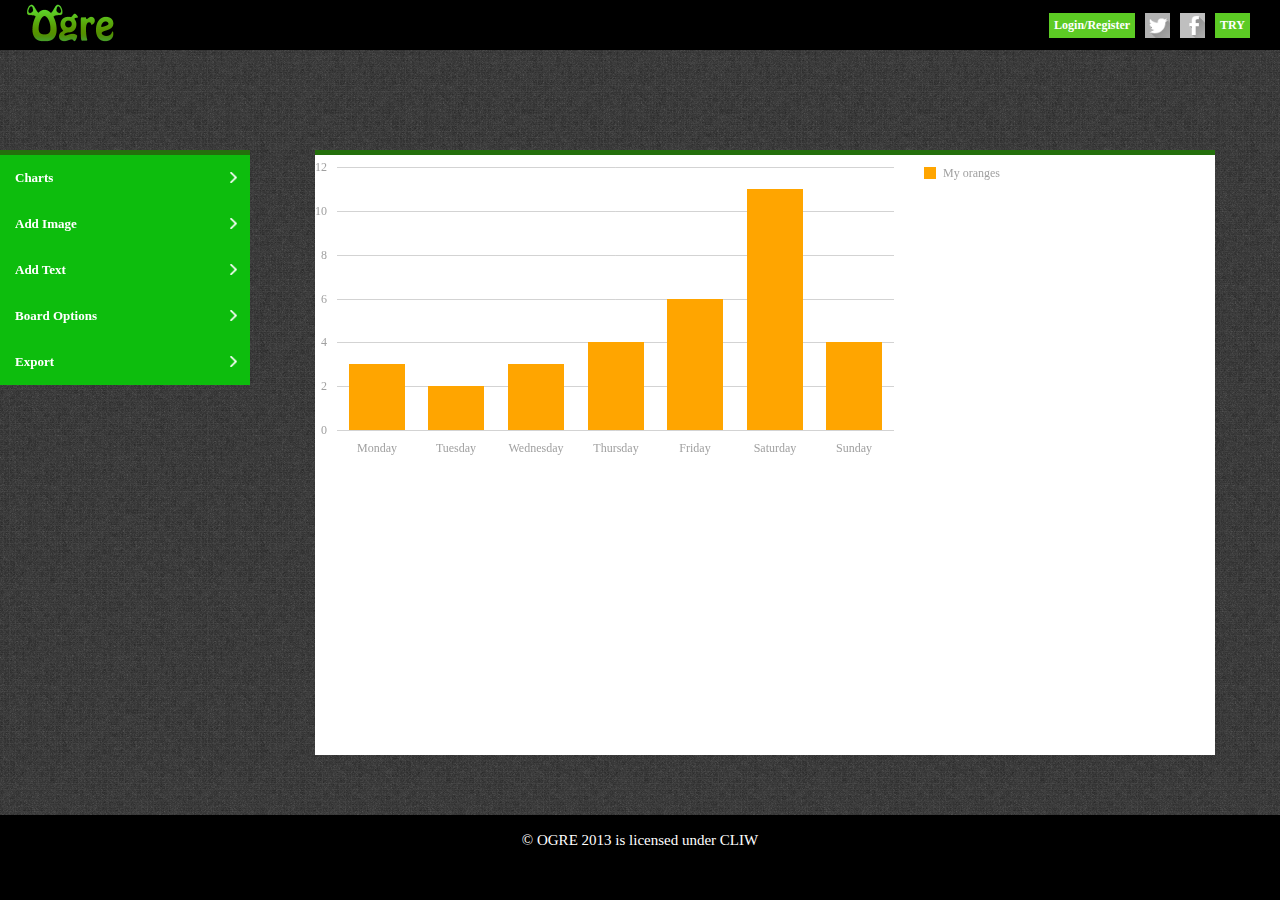
==== app.html @ cd347ec8 "image remove option added" ====
<!doctype html>
<html lang="en">
<head>
	<meta charset="UTF-8">
	<title>OGRE</title>
	<link rel="stylesheet" href="style.css">
	<link rel="stylesheet" href="css/colorpicker.css">

	<script src="js/jquery-1.10.2.min.js"></script>
	<script src="js/chartJS/globalize.min.js"></script>
	<script src="js/chartJS/dx.chartjs.js"></script>
	<script src="js/fabricJS/fabric.js"></script>
	<script src="js/colorpicker/colorpicker.js"></script>

	<script src="js/main.js"></script>
</head>
<body>
	<header>
		<nav>
			<div class="logo left"><img src="images/logo.png" alt="logo"></div>
			<div class="right">
				<div class="left" ><a class="login-register left animate" href="#">Login/Register</a></div>
				<div class="twitter social left"><a href="#" class="animate"></a></div>
				<div class="facebook social left"><a href="#" class="animate"></a></div>
				<div class="left"><a class="try left animate" href="app.html">TRY</a></div>
			</div>
		</nav>
		</nav>
		<div class="login-area animate">
			<div class="login left">
				<form action="">
					<fieldset>
						<legend>Login</legend>
						<div class="input-row left">
							<label class="left" for="email">Email:</label><input class="right" type="text" name="email">
						</div>
						<div class="input-row left">
							<label class="left" for="password">Password:</label><input class="right" type="text" name="password">
						</div>
						<button class="animate">Login</button>
					</fieldset>
				</form>
			</div>
			<div class=" register right">
				<form action="">
					<fieldset>
						<legend>Register</legend>
						<div class="input-row left">
							<label class="left" for="username">Username:</label><input class="right" type="text" name="username">
						</div>
						<div class="input-row left">
							<label class="left" for="email">Email:</label><input class="right" type="text" name="email">
						</div>
						<div class="input-row left">
							<label class="left" for="password">Password:</label><input class="right" type="text" name="password">
						</div>
						<button class="animate">Register</button>
					</fieldset>
				</form>
			</div>
		</div>
	</header>
	<section>
		<div class="menu-wrapper">
			
			<div class="menu left">
				<ul>
					<li id="charts-item">Charts
						
					</li>
					<li>Add Image
						
						<div id="image-menu" class="sub-menu submenu-inactive">
							<div class="dummy-imgLoader left">
								<label for="img-path" class="left">Add Image: </label>
								<input type="text" name="img-path" id="img-path" class="right" placeholder="Choose file...">
							</div>
							<div class="file-wrapper">
								<input type="file" id="imgLoader">
							</div>
							<div class="animate remove-wrapper">
								<div class="remove-button">Remove</div>
							</div>
							<div class="back-btn">Back</div>
						</div>
					</li>
					<li>Add Text
						<div id="add-text-menu" class="sub-menu submenu-inactive">
							<input type="text" id="add-text" placeholder="Type your text here..."/>
							<div class="text-color left">Text Color:
								<div class="clrpicker right"></div>
							</div>
							<div class="text-style">Text Style:
								<label for="italic">I</label><input type="checkbox" id="italic" value="italic" name="italic"/>
								<label for="bold">B</label><input type="checkbox" id="bold" value="bold" name="bold"/>
								<label for="underline">U</label><input type="checkbox" id="underline" value="underline" name="underline"/>
							</div>
							<div id="text-size">
								<label for="font-size">Text Size:</label>
								<input type="text" value="15"/>
							</div>
							<div id="select-font">
								<label for="font-family">Text font:</label>
								<select name="font-family" id="font-selection">
									<option value="Arial">Arial</option>
									<option value="Times New Roman">Times New Roman</option>
									<option value="Tahoma">Tahoma</option>
									<option value="Verdana">Verdana</option>
								</select>
							</div>
							<!-- <div id="upload-font">
								<label for="">Upload Font:</label>
								<input type="text">
							</div>
							<input type="file" id="upload-font"> -->
							<div class="btn-wrapper">
								<div id="submit" class="ok-btn animate">OK</div>
								<div id="modify-text" class="ok-btn">Modify</div>
							</div>
							<div class="animate remove-wrapper">
								<div class="remove-button">Remove</div>
							</div>
							<div class="back-btn">Back</div>
						</div>
					</li>
					
					<li>Board Options
						
						<div id="options-menu" class="sub-menu submenu-inactive">
							<div class="dummy-bgLoader left">
								<label for="bg-path" class="left">Background Img: </label>
								<input type="text" name="bg-path" id="bg-path" class="right" placeholder="Choose file...">
							</div>
							<div class="file-wrapper">
								<input type="file" id="bgLoader">
							</div>

							<div class="background-repeat left">
								<label for="img-repeat" >Background Image Repeat:</label>
								<input type="checkbox" name="img-repeat" id="bg-repeat" checked>
							</div>
								
							<div class="bg-color left">Background Color:
								<div class="clrpicker right"></div>
							</div>
							<label for="board-width" class="left">Board Width:</label><input name="board-width" id="canvas-width" class="right" type="text">
							<label for="board-height" class="left">Board Height:</label><input name="board-height" id="canvas-height" class="right" type="text">
							<div class="back-btn">Back</div>
						</div>
					</li>
					<li>Export
						<ul class="submenu-inactive">
							<li>To SVG</li>
							<li>To PNG</li>
							<li>To JPG</li>
							<li class="back-btn">Back</li>
						</ul>
					</li>
				</ul>
			</div>

		</div>
		<div id="draw-board">
			<canvas id="canvas" width="900" height="600"></canvas>
		</div>
		<div id="charts-wrapper" class="hide">
			<div id="charts-panel" class="border-top">
				<div class="back-button btn">BACK</div>
			</div>
		</div>
	</section>
	<footer>
		<span>&#169; OGRE 2013 is licensed under CLIW</span>
	</footer>
</body>
</html>
---- style.css ----
html, body{
	padding: 0;
	margin: 0;
	height: 100%;
	overflow: hidden;
}

header{
	height: 50px;
	overflow: hidden;
}

body section{
	background: url(images/wild_oliva.png);
}

.animate{
	transition: all .3s ease-in-out;
}

.hide{
	display: none;
}

.left{
	float: left;
}
.right{
	float: right;
}

.border-top{
	border-top: 5px solid #24700C;
}

.btn{
	cursor: pointer;
}

nav{
	position: relative;
	background: black;
	color:white;
	height: 50px;
	z-index: 102;
}

nav .right{
	margin-right: 20px;
}

nav .right div{
	margin-right:10px;
}

.logo{
	margin-left: 20px;
}

.logo img{
	width:100px;
}

.social{
	margin-top: 12.5px;
	height: 25px;	
	width: 25px;
}

.social a{
	float: left;
	
	width: 25px;
	height: 25px;
}

nav a:active{

	-webkit-transform: translateZ(0) scale(0.95);
	-moz-transform: translateZ(0) scale(0.95);
	-ms-transform: translateZ(0) scale(0.95);
}

.twitter a{
	background: url(images/twitter.png);
	background-size: 25px;
}

.twitter a:hover{
	background: url(images/twitter-active.png);
	background-size: 25px;
}

.facebook a{
	background: url(images/facebook.png);
	background-size: 25px;
}

.facebook a:hover{
	background: url(images/facebook-active.png);
	background-size: 25px;
}

.login-register, .try{
	background: #5ccb24;
	margin-top: 12.5px;
	line-height: 25px;
	height: 25px;
	font-family: Verdana;
	font-weight: bold;
	font-size: 12px;
	padding: 0px 5px;
	color: white;
	text-decoration: none;
}

.login-area{
	background: rgb(26, 26, 26);
	position: absolute;
	width: 100%;
	height: 250px;
	top:-250px;
	z-index: 101;
}

.login-area.active{
	top:50px;
}

.login-area .login{
	height: 100%;
	width: 50%;
}

.login-area .register{
	height: 100%;
	width: 50%;
}

.login-area fieldset{
	border: none;
	color: white;
	font-family: Verdana;
	width: 350px;
}

.login-area legend{
	position: relative;
	margin-bottom: 20px;
	top: 10px;
	font-weight: bold;
	font-size: 18px;
}

.login-area label{
	font-size: 15px;
}

.input-row{
	width: 100%;
}

button{
	position: relative;
	background: #5ccb24;
	color: white;
	font-family: Verdana;
	font-weight: bold;
	border: none;
	margin: 0 auto;
	top: 20px;
	padding: 5px 7px;
	display: block;
}

button:active{
	-webkit-transform: translateZ(0) scale(0.95);
	-moz-transform: translateZ(0) scale(0.95);
	-ms-transform: translateZ(0) scale(0.95);
}

section{
	overflow: hidden;
	overflow-y: auto;
	height: 85%;
	width: 100%;
}

.slider, .slide{
	height:100%;
	width: 100%;

	background: url(images/wild_oliva.png);
}

.pager{
	position: absolute;
	top: 35%;
	right: 2%;
	width: 25px;
	z-index: 100;
}

.pager span{
	background: url(images/bullet-inactive.png);
	background-size: 20px;
	background-repeat: no-repeat;
	height: 30px;
	width: 30px;
	float: left;
	opacity: 0.85;
}

.pager .cycle-pager-active{
	background: url(images/bullet-active.png);
	background-size: 20px;
	background-repeat: no-repeat;
}

footer{
	background: black;
	height: calc(100% - (85% + 50px) );
	color:white;
	font-family: Verdana;
	font-size: 15px;
	line-height: 50px;
	text-align: center;
}

.left{
	float:left;
}

.right{
	float:right;
}

/*App*/


/*Menu*/

.menu{
	background: rgb(13, 189, 13);
	width: 250px;
	margin-top: 100px;
	position: fixed;
	left:0;

	transition: all .5s ease-in-out; 
	-webkit-transform: perspective(900px) rotateY(0deg) translateZ(0px) translateX(0px);
	-moz-transform: perspective(900px) rotateY(0deg) translateZ(0px) translateX(0px);
	-ms-transform: perspective(900px) rotateY(0deg) translateZ(0px) translateX(0px);
}

.menu ul, .menu li {
	padding: 0; 
	margin: 0;
	list-style: none;
	cursor: pointer;
}


.menu .submenu-inactive {
	background: rgb(15, 134, 15);
	position: absolute;
	width: 250px;
	top: 0;
	left: 250px;
	visibility: hidden;
	opacity: 0;

	transition: all .5s ease-in-out;
	-webkit-transform: perspective(900px) rotateY(60deg);
	-webkit-transform-origin: 0;
	-moz-transform: perspective(900px) rotateY(60deg);
	-moz-transform-origin: 0;
	-ms-transform: perspective(900px) rotateY(60deg);
	-ms-transform-origin: 0;
}

.menu .submenu-active {
	background: rgb(13, 189, 13);

	opacity: 1;
	visibility: visible;

	-webkit-transform: perspective(900px) rotateY(0deg);
	-moz-transform: perspective(900px) rotateY(0deg);
	-ms-transform: perspective(900px) rotateY(0deg);
}

.slide-left{ 
	background: rgb(15, 134, 15);
	left:-250px; 
}

.menu li {
	background: url(images/arrow.png) no-repeat;
	background-size: 7px;
	background-position: 230px;

	color:white;
	font-family: Verdana;
	font-size: 13px;
	font-weight: bold;
	
	text-indent: 15px;

	padding: 15px 0;

	width: 100%;

	transition: all .3s ease-in-out; 
}

.menu li:hover{
	background: rgba(0, 0, 0, 0.1) url(images/arrow.png) no-repeat;
	background-size: 7px;
	background-position: 230px;
}

.menu .back-btn{ 
	background: url(images/back-arrow.png) no-repeat;
	background-size: 7px;
	background-position: 230px;
}

.menu .back-btn:hover{ 
	background: rgba(0, 0, 0, 0.1) url(images/back-arrow.png) no-repeat; 
	background-size: 7px;
	background-position: 230px;
}

.menu-wrapper{
	float: left;
}

ul > li:first-child{ border-top: 5px solid #24700C; }

.sub-menu{
	border-top: 5px solid #24700C;
}

/*End of Menu*/

/*DrawBoard*/

#draw-board{
	position: relative;
	float: right;
	top:100px;
	width: calc(100% - 250px);
}

#draw-board:after{
	content: "";
	display: block;
	height: 50px;
}

#canvas{
	background: white;
	margin:0 auto; 
	position: absolute;
	left:0;
	right:0; 
}

.canvas-container{
	border-top: 5px solid #24700C;
	margin:0 auto;
	position: absolute;
	left:0;
	right:0;
}

/*END of Drawboard*/

/*Options Menu*/

#options-menu{
	background: rgb(13, 189, 13);

	color:white;
	cursor: default;
	font-family: Verdana;
	font-size: 13px;
	font-weight: bold;
	text-indent: 0px;
	padding: 0;
}

#options-menu > *{
	margin: 10px;
}

.dummy-bgLoader{
	width: 91%;
}

.dummy-imgLoader {
	width: 95%;
}

.dummy-bgLoader label, .dummy-imgLoader label{
	margin-top: 2px;		
}

.dummy-bgLoader #bg-path{
    border:none;
    text-align: center;
	width: 90px;
}

.dummy-imgLoader #img-path{
	border: none;
	text-align: center;
	text-indent: 5px;
	width: 135px;
}

#options-menu .file-wrapper {
	position: absolute;
	left: 137px;
	width: 93px;
	opacity: 0;
	overflow: hidden;
}

#image-menu .file-wrapper{
	position: absolute;
	left: 100px;
	width: 140px;
	opacity: 0;
	overflow: hidden;
	top: 6px;
}

#bgLoader {
	position: relative;
	left: -90px;
	top: -2px;
	cursor: pointer;
}

#imgLoader{
	cursor: pointer;
	left: -103px;
	position: relative;
	top: 2px;
}

#options-menu label, #image-menu label{
	clear:left;
}

#options-menu .background-repeat{
	overflow: hidden;
	height: 0px;
	margin:0 10px;

	transition: all .4s ease-in-out;
}

#options-menu .background-repeat.active{
	margin:10px 10px;
	height: 20px;
}

#options-menu .bg-color{
	width: 92%;
}

#options-menu .clrpicker{
	height: 18px;
	width: 18px;
	background: white;
	cursor:pointer;
}

#canvas-width, #canvas-height{
	width: 55px;
	border:none;
	text-align:center;
}

#options-menu .back-btn, #image-menu .back-btn, #add-text-menu .back-btn{
	float: left;
	clear: both;
	width: 100%;
	text-indent: 10px;
	font-weight: bold;
	padding: 15px 0;
}

#options-menu .back-btn{
	margin-bottom: 0;
	margin-left: 0;
}

#image-menu .dummy-imgLoader{
	text-indent: 10px;
	margin-top: 10px;
}

#add-text{
	border: none;
	margin: 10px 0;
	text-align: center;
	width: 220px;
	height: 25px;
}

#add-text-menu .text-color{
	width:100%;
	margin-bottom:10px;
}

#add-text-menu .text-style{
	margin-bottom:10px;
}

#add-text-menu .text-style > input{
	position: relative;
	top: 2px;
}

#add-text-menu .text-style > label{
	margin-left: 10px;
}

#text-size > input {
	border:none;
	margin-left: 5px;
	margin-bottom: 10px;
	text-align: center;
	width: 30px;
}

#select-font{
	margin-bottom:10px;
}

#upload-font{
	margin-bottom:10px;
}

#upload-font > input{
	border: none;
	width: 120px;
	margin-left: 3px;
}

#font-selection{
	border: none;
	margin-left: 6px;
	width: 140px;
}

#add-text-menu .text-color .clrpicker{
	background: black;
	height: 20px;
	margin-right:15px;
	width: 20px;
}

#add-text-menu .btn-wrapper{
	height: 28px;
	margin-bottom: 10px;
	overflow: hidden;
}

.shift-up{
	margin-top:-30px!important;
}

.ok-btn{
	background: black;
	border-bottom: 2px solid rgb(13, 189, 13);
	color:white;
	font-family: 'Verdana';
	font-size: 15px;
	margin:0 auto;
	padding: 5px;
	text-transform: uppercase;
	text-align: center;
	text-indent: 0px;
	width:80px;
}

#charts-wrapper{
	background: rgba(0, 0, 0, 0.78);
	height: 85%;
	position: absolute;
	width: 100%;
}

#charts-panel{
	background: rgb(13, 189, 13);;
	bottom: 0;
	height: 500px;
	left: 0;
	margin: auto;
	padding: 10px;
	position: absolute;
	right: 0;
	top:0;
	width: 800px;
}

#charts-panel .back-button{
	background: black;
	bottom: 10px;
	color:white;
	font-family: 'Verdana';
	font-size: 15px;
	font-weight: bold;
	padding: 5px;
	position: absolute; 
}

.remove-wrapper{
	clear: both;
	height: 0px;
	overflow: hidden;
}

.remove-button{
	float: left;
	clear: both;
	width: 100%;
	text-indent: 10px;
	font-weight: bold;
	padding: 15px 0;
}

.remove-button:hover{
	background: rgba(0, 0, 0, 0.1);
}
---- css/colorpicker.css ----
.colorpicker {
	width: 356px;
	height: 176px;
	overflow: hidden;
	position: absolute;
	background: url(../images/colorpicker_background.png);
	font-family: Arial, Helvetica, sans-serif;
	display: none;
}
.colorpicker_color {
	width: 150px;
	height: 150px;
	left: 14px;
	top: 13px;
	position: absolute;
	background: #f00;
	overflow: hidden;
	cursor: crosshair;
}
.colorpicker_color div {
	position: absolute;
	top: 0;
	left: 0;
	width: 150px;
	height: 150px;
	background: url(../images/colorpicker_overlay.png);
}
.colorpicker_color div div {
	position: absolute;
	top: 0;
	left: 0;
	width: 11px;
	height: 11px;
	overflow: hidden;
	background: url(../images/colorpicker_select.gif);
	margin: -5px 0 0 -5px;
}
.colorpicker_hue {
	position: absolute;
	top: 13px;
	left: 171px;
	width: 35px;
	height: 150px;
	cursor: n-resize;
}
.colorpicker_hue div {
	position: absolute;
	width: 35px;
	height: 9px;
	overflow: hidden;
	background: url(../images/colorpicker_indic.gif) left top;
	margin: -4px 0 0 0;
	left: 0px;
}
.colorpicker_new_color {
	position: absolute;
	width: 60px;
	height: 30px;
	left: 213px;
	top: 13px;
	background: #f00;
}
.colorpicker_current_color {
	position: absolute;
	width: 60px;
	height: 30px;
	left: 283px;
	top: 13px;
	background: #f00;
}
.colorpicker input {
	background-color: transparent;
	border: 1px solid transparent;
	position: absolute;
	font-size: 10px;
	font-family: Arial, Helvetica, sans-serif;
	color: #898989;
	top: 4px;
	right: 11px;
	text-align: right;
	margin: 0;
	padding: 0;
	height: 11px;
}
.colorpicker_hex {
	position: absolute;
	width: 72px;
	height: 22px;
	background: url(../images/colorpicker_hex.png) top;
	left: 212px;
	top: 142px;
}
.colorpicker_hex input {
	right: 6px;
}
.colorpicker_field {
	height: 22px;
	width: 62px;
	background-position: top;
	position: absolute;
}
.colorpicker_field span {
	position: absolute;
	width: 12px;
	height: 22px;
	overflow: hidden;
	top: 0;
	right: 0;
	cursor: n-resize;
}
.colorpicker_rgb_r {
	background-image: url(../images/colorpicker_rgb_r.png);
	top: 52px;
	left: 212px;
}
.colorpicker_rgb_g {
	background-image: url(../images/colorpicker_rgb_g.png);
	top: 82px;
	left: 212px;
}
.colorpicker_rgb_b {
	background-image: url(../images/colorpicker_rgb_b.png);
	top: 112px;
	left: 212px;
}
.colorpicker_hsb_h {
	background-image: url(../images/colorpicker_hsb_h.png);
	top: 52px;
	left: 282px;
}
.colorpicker_hsb_s {
	background-image: url(../images/colorpicker_hsb_s.png);
	top: 82px;
	left: 282px;
}
.colorpicker_hsb_b {
	background-image: url(../images/colorpicker_hsb_b.png);
	top: 112px;
	left: 282px;
}
.colorpicker_submit {
	position: absolute;
	width: 22px;
	height: 22px;
	background: url(../images/colorpicker_submit.png) top;
	left: 322px;
	top: 142px;
	overflow: hidden;
}
.colorpicker_focus {
	background-position: center;
}
.colorpicker_hex.colorpicker_focus {
	background-position: bottom;
}
.colorpicker_submit.colorpicker_focus {
	background-position: bottom;
}
.colorpicker_slider {
	background-position: bottom;
}
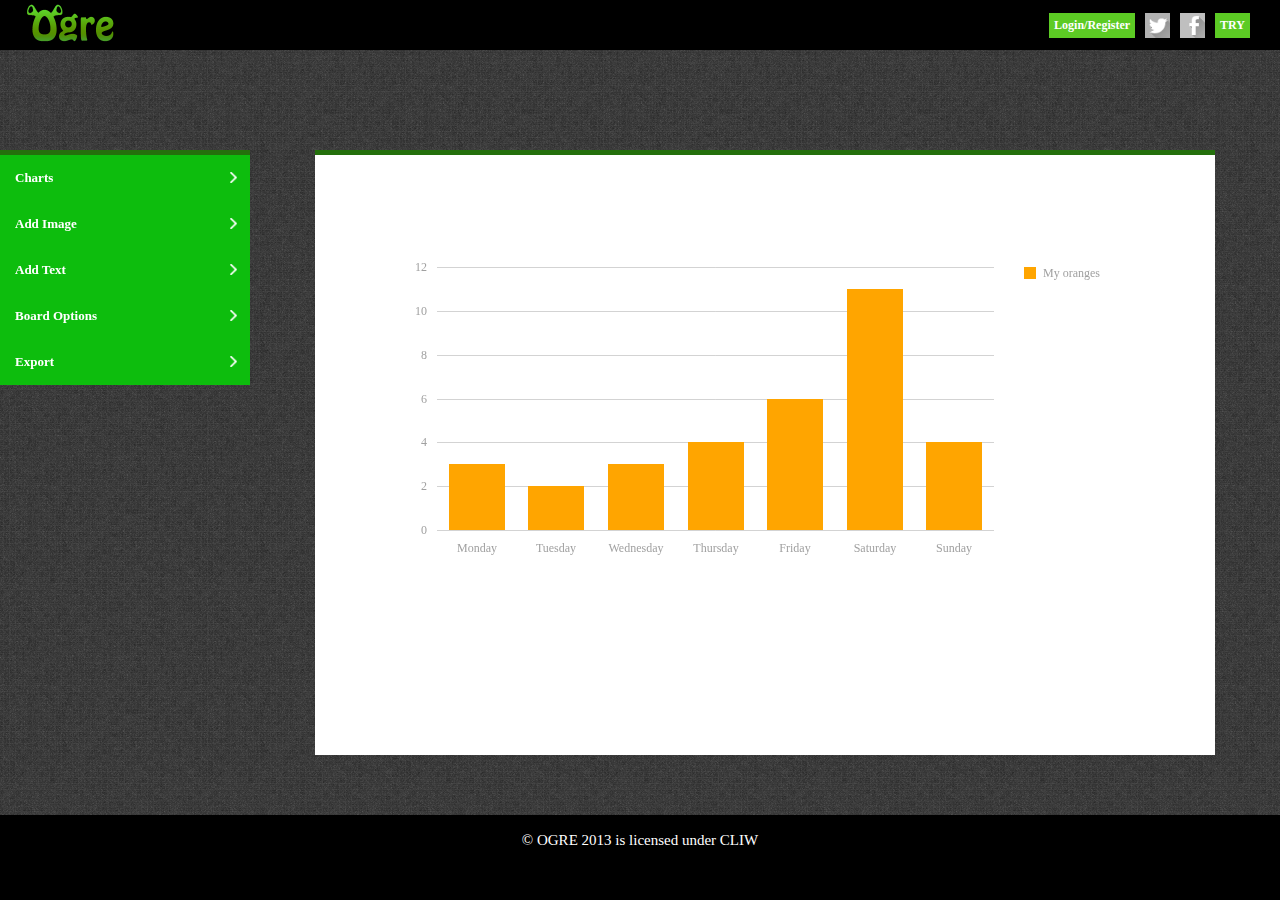
==== commit 40b5d2cd: "small tweaks" ====
--- a/app.html
+++ b/app.html
@@ -84,7 +84,7 @@
 							<div class="back-btn">Back</div>
 						</div>
 					</li>
-					<li>Add Text
+					<li id="text-item">Add Text
 						<div id="add-text-menu" class="sub-menu submenu-inactive">
 							<input type="text" id="add-text" placeholder="Type your text here..."/>
 							<div class="text-color left">Text Color:
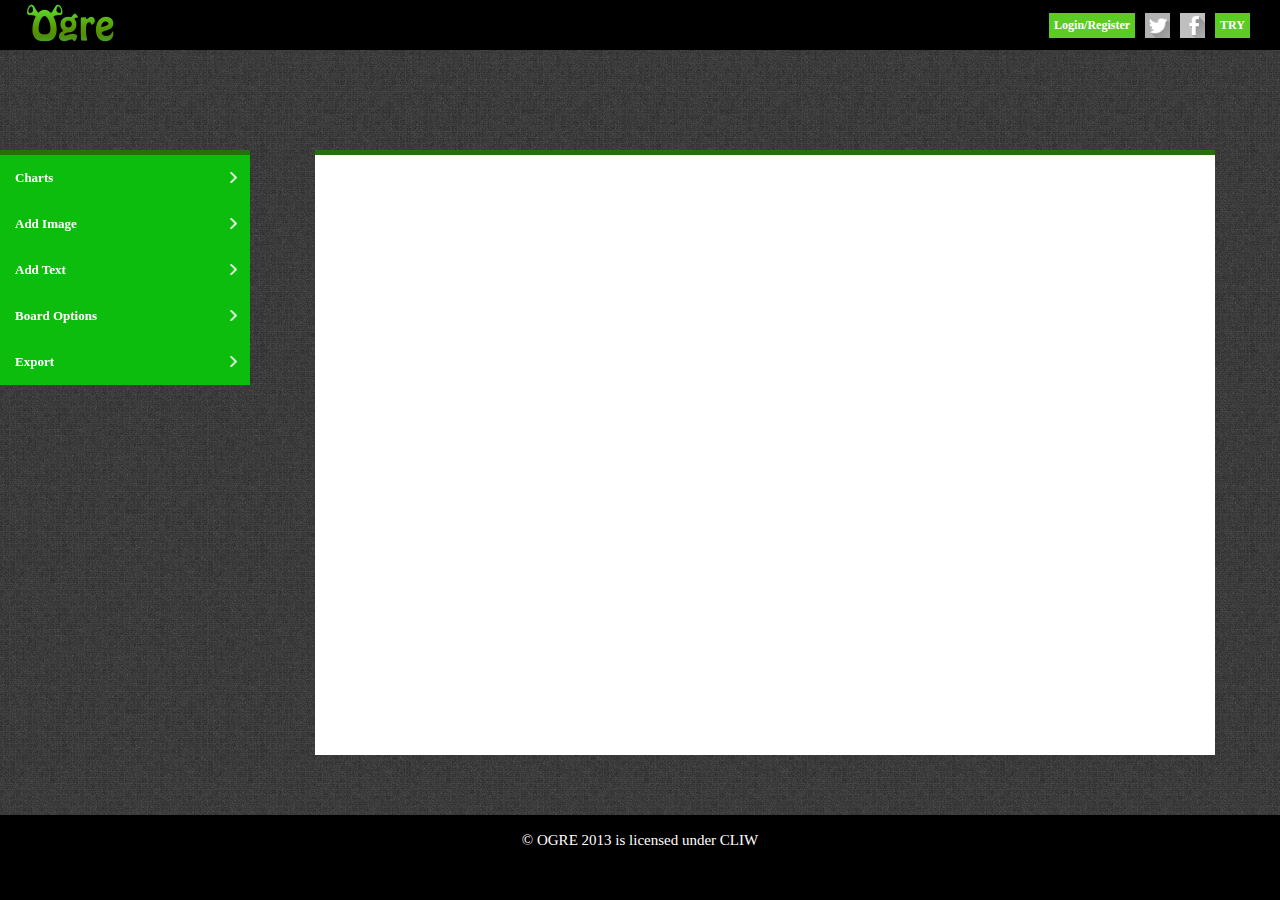
==== commit fa3cad1e: "latest updates: integration with Bianca's work" ====
--- a/app.html
+++ b/app.html
@@ -11,6 +11,7 @@
 	<script src="js/chartJS/dx.chartjs.js"></script>
 	<script src="js/fabricJS/fabric.js"></script>
 	<script src="js/colorpicker/colorpicker.js"></script>
+	<script src="js/highcharts/highcharts.js"></script>
 
 	<script src="js/main.js"></script>
 </head>
@@ -148,11 +149,17 @@
 							<div class="back-btn">Back</div>
 						</div>
 					</li>
-					<li>Export
-						<ul class="submenu-inactive">
-							<li>To SVG</li>
-							<li>To PNG</li>
-							<li>To JPG</li>
+					<li id="export">Export
+						<ul class="submenu-inactive border-top">
+							<div id="export-svg" class="export-item">
+								<span>To SVG:</span><a href="" download="export.svg" class="animate">Download</a>
+							</div>
+							<div id="export-png" class="export-item">
+								<span>To PNG:</span><a href="" download="export.png" class="animate">Download</a>
+							</div>
+							<div id="export-jpg" class="export-item">
+								<span>To JPG:</span><a href="" download="export.jpg" class="animate">Download</a>
+							</div>
 							<li class="back-btn">Back</li>
 						</ul>
 					</li>
@@ -165,7 +172,34 @@
 		</div>
 		<div id="charts-wrapper" class="hide">
 			<div id="charts-panel" class="border-top">
-				<div class="back-button btn">BACK</div>
+				<h1 class="panel-title"> Chart Options</h1>
+				<div id="charts-option-items">
+			        <div class="clear">
+			        	<label for="title">Title:</label>
+	                	<input type="text" id="title" class="right" name="title"/>
+	                </div>
+	                <div class="clear">
+	                	<label for="subtitle">Subtitle:</label>
+	                	<input type="text" id="subtitle" class="right" name="subtitle"/>
+	                </div>
+	                <div id="chartTypes" class="clear">
+	                	<label for="">Type:</label>
+	                	<select id="chartType" class="right">
+	            			<option value="column">Column</option>
+	            			<option value="line">Line</option>
+	            			<option value="bar">Bar</option>
+	            			<option value="area">Area</option>
+	            			<option value="scatter">Scatter</option>
+	        			</select>
+	        		</div>
+	        		<div class="clear">
+	        			<label for="choose-file">Choose File:</label>
+	        			<input type="file" id="file" class="right" name="choose-file"/>
+	        		</div>
+        		</div>
+        		<div id="container"></div>
+		        <div class="back-button btn">BACK</div>
+		        <div id="add-chart" class="save-button btn">OK</div>
 			</div>
 		</div>
 	</section>
--- a/style.css
+++ b/style.css
@@ -27,6 +27,10 @@
 }
 .right{
 	float: right;
+}
+
+.clear{
+	clear:both;
 }
 
 .border-top{
@@ -591,9 +595,22 @@
 
 #charts-wrapper{
 	background: rgba(0, 0, 0, 0.78);
+	color:white;
+	font-family: 'Verdana';
+	font-size: 14px;
+	font-weight: bold;
 	height: 85%;
 	position: absolute;
 	width: 100%;
+}
+
+#charts-wrapper input, #charts-wrapper select{
+	border:none;
+	padding: 4px 0;
+	position: relative;
+	text-indent: 5px;
+	top:-4px;
+	width: 150px;
 }
 
 #charts-panel{
@@ -606,10 +623,32 @@
 	position: absolute;
 	right: 0;
 	top:0;
+	width: 1080px;
+}
+
+#charts-panel #container{
+	background: white;
+	height: 400px;
+	position: absolute;
+	right: 10px;
+	top: 50px;
 	width: 800px;
 }
 
-#charts-panel .back-button{
+#charts-panel .panel-title{
+	margin-left: 50px;
+}
+
+#charts-option-items{
+	margin-top: 70px;
+	width:260px;
+}
+
+#charts-option-items > *{
+	margin-bottom: 20px;
+}
+
+#charts-panel .back-button, #charts-panel .save-button{
 	background: black;
 	bottom: 10px;
 	color:white;
@@ -618,6 +657,13 @@
 	font-weight: bold;
 	padding: 5px;
 	position: absolute; 
+	text-align: center;
+	width: 55px;
+}
+
+#charts-panel .save-button{
+	width:30px;
+	right:10px;
 }
 
 .remove-wrapper{
@@ -638,3 +684,23 @@
 .remove-button:hover{
 	background: rgba(0, 0, 0, 0.1);
 }
+
+#export > ul{
+	cursor: default;
+}
+
+#export .export-item{
+	padding: 15px 0;
+}
+
+#export .export-item a{
+	background: black;
+	color:white;
+	margin-left: 30px;
+	text-decoration: none;
+	padding: 5px;
+}
+
+#export .export-item a:active{
+	background: rgb(107, 5, 5);;
+}
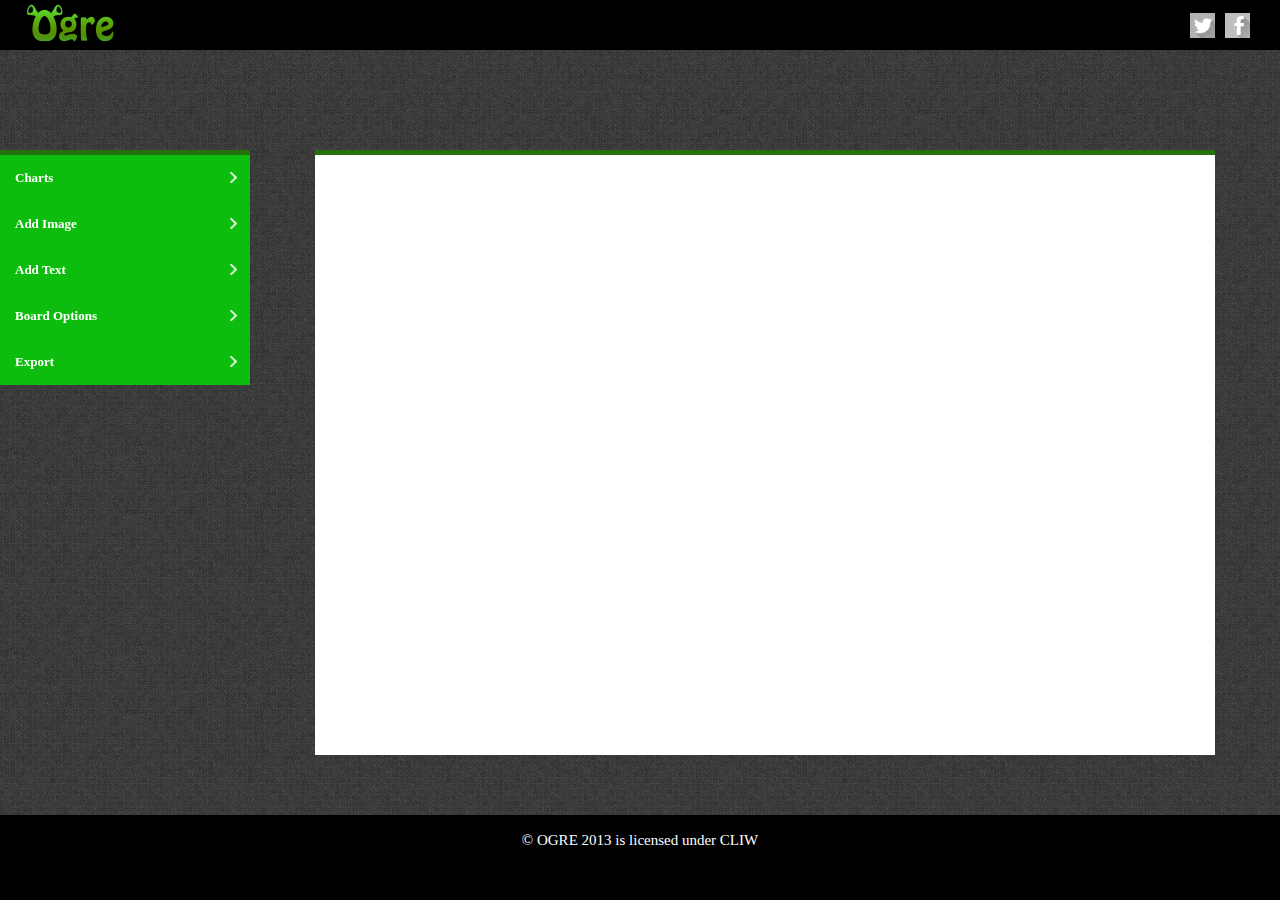
==== commit 6bce6d41: "latest updates" ====
--- a/app.html
+++ b/app.html
@@ -20,14 +20,14 @@
 		<nav>
 			<div class="logo left"><img src="images/logo.png" alt="logo"></div>
 			<div class="right">
-				<div class="left" ><a class="login-register left animate" href="#">Login/Register</a></div>
+				<!-- <div class="left" ><a class="login-register left animate" href="#">Login/Register</a></div> -->
 				<div class="twitter social left"><a href="#" class="animate"></a></div>
 				<div class="facebook social left"><a href="#" class="animate"></a></div>
-				<div class="left"><a class="try left animate" href="app.html">TRY</a></div>
+				<!-- <div class="left"><a class="try left animate" href="app.html">TRY</a></div> -->
 			</div>
 		</nav>
 		</nav>
-		<div class="login-area animate">
+		<!-- <div class="login-area animate">
 			<div class="login left">
 				<form action="">
 					<fieldset>
@@ -59,7 +59,7 @@
 					</fieldset>
 				</form>
 			</div>
-		</div>
+		</div> -->
 	</header>
 	<section>
 		<div class="menu-wrapper">
@@ -197,7 +197,9 @@
 	        			<input type="file" id="file" class="right" name="choose-file"/>
 	        		</div>
         		</div>
-        		<div id="container"></div>
+        		<div id="container-wrapper">
+        			<div id="container-1" class="container"></div>
+        		</div>
 		        <div class="back-button btn">BACK</div>
 		        <div id="add-chart" class="save-button btn">OK</div>
 			</div>
--- a/style.css
+++ b/style.css
@@ -626,7 +626,7 @@
 	width: 1080px;
 }
 
-#charts-panel #container{
+#charts-panel #container-wrapper{
 	background: white;
 	height: 400px;
 	position: absolute;
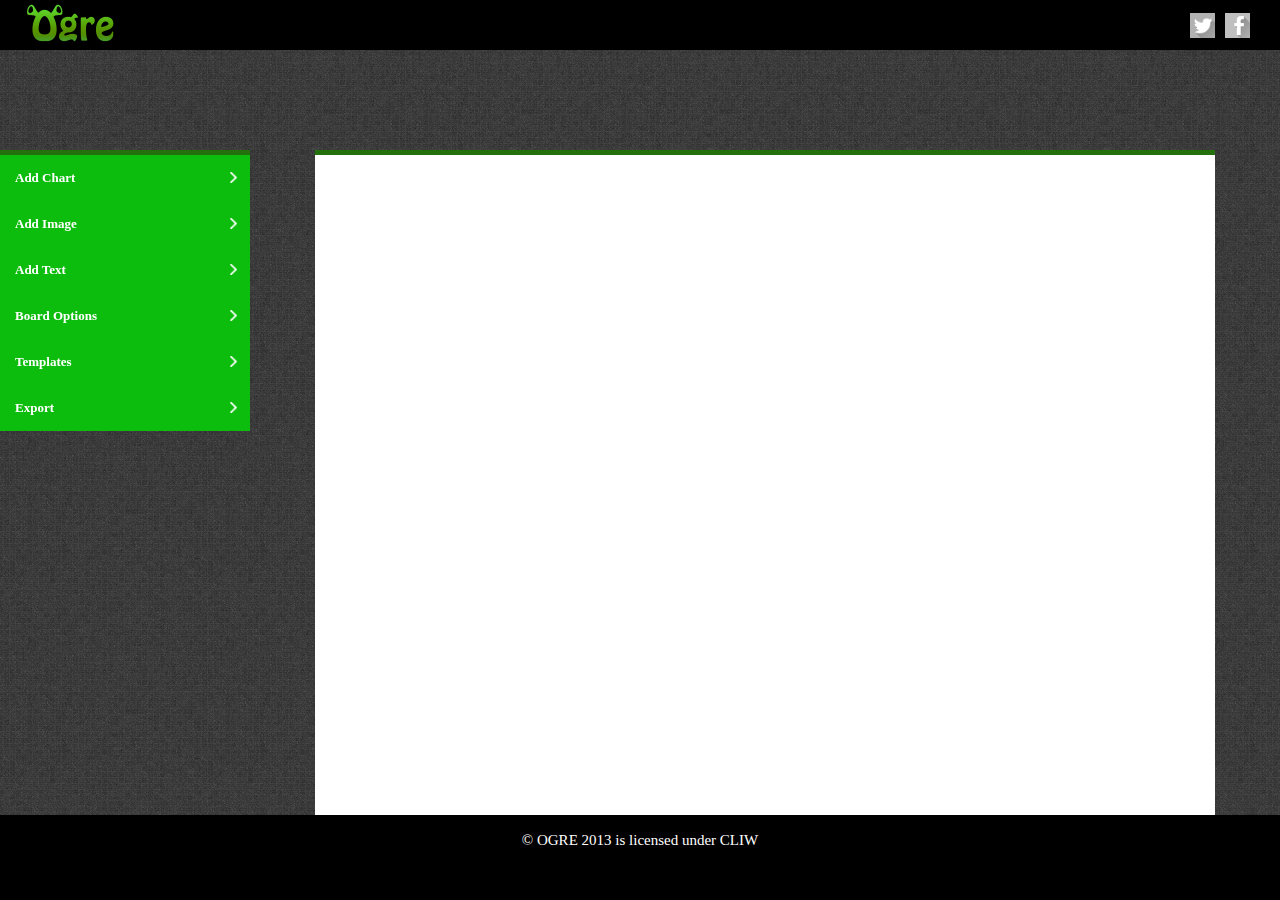
==== commit c69f435e: "templates added" ====
--- a/app.html
+++ b/app.html
@@ -12,6 +12,9 @@
 	<script src="js/fabricJS/fabric.js"></script>
 	<script src="js/colorpicker/colorpicker.js"></script>
 	<script src="js/highcharts/highcharts.js"></script>
+	<script src="js/highcharts/highcharts-more.js"></script>
+	<script src="js/highcharts/funnel.js"></script>
+	<script src="js/highcharts/exporting.js"></script>
 
 	<script src="js/main.js"></script>
 </head>
@@ -66,7 +69,7 @@
 			
 			<div class="menu left">
 				<ul>
-					<li id="charts-item">Charts
+					<li id="charts-item">Add Chart
 						
 					</li>
 					<li>Add Image
@@ -148,6 +151,14 @@
 							<label for="board-height" class="left">Board Height:</label><input name="board-height" id="canvas-height" class="right" type="text">
 							<div class="back-btn">Back</div>
 						</div>
+					</li>
+					<li>Templates
+						<ul class="submenu-inactive">
+							<li id="tmp1">Template 1</li>
+							<li id="tmp2">Template 2</li>
+							<li id="tmp3">Template 3</li>
+							<li class="back-btn">Back</li>
+						</ul>
 					</li>
 					<li id="export">Export
 						<ul class="submenu-inactive border-top">
@@ -198,10 +209,10 @@
 	        		</div>
         		</div>
         		<div id="container-wrapper">
-        			<div id="container-1" class="container"></div>
+        			<div id="container"></div>
         		</div>
 		        <div class="back-button btn">BACK</div>
-		        <div id="add-chart" class="save-button btn">OK</div>
+		        <div id="add-chart" class="save-button btn">ADD</div>
 			</div>
 		</div>
 	</section>
--- a/style.css
+++ b/style.css
@@ -662,7 +662,6 @@
 }
 
 #charts-panel .save-button{
-	width:30px;
 	right:10px;
 }
 
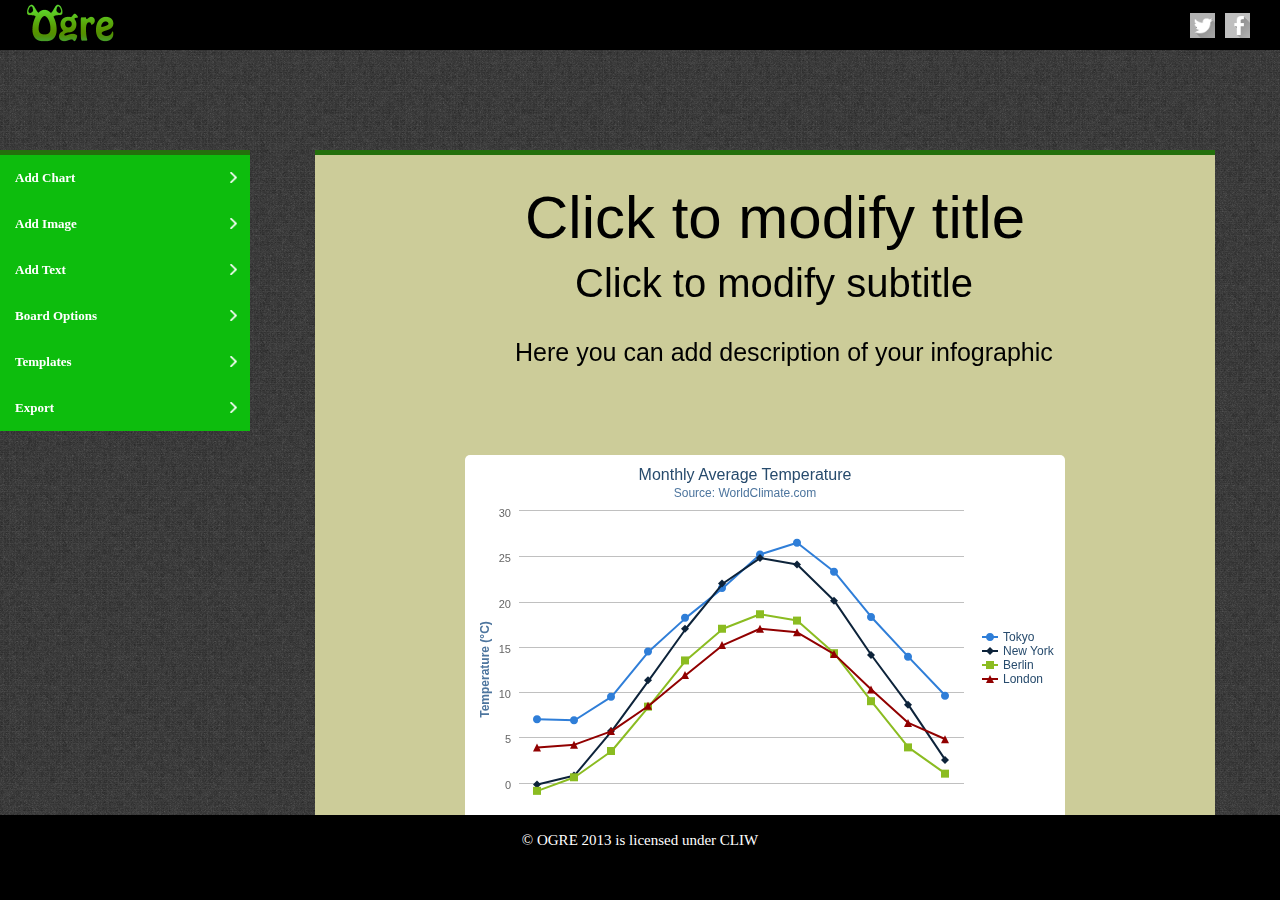
==== commit b5dfcfc5: "latest updates app is in final stage" ====
--- a/app.html
+++ b/app.html
@@ -149,11 +149,12 @@
 							</div>
 							<label for="board-width" class="left">Board Width:</label><input name="board-width" id="canvas-width" class="right" type="text">
 							<label for="board-height" class="left">Board Height:</label><input name="board-height" id="canvas-height" class="right" type="text">
+							<div id="clear-board" class="clear">Clear Board</div>
 							<div class="back-btn">Back</div>
 						</div>
 					</li>
 					<li>Templates
-						<ul class="submenu-inactive">
+						<ul class="sub-menu submenu-inactive">
 							<li id="tmp1">Template 1</li>
 							<li id="tmp2">Template 2</li>
 							<li id="tmp3">Template 3</li>
@@ -161,7 +162,7 @@
 						</ul>
 					</li>
 					<li id="export">Export
-						<ul class="submenu-inactive border-top">
+						<ul class="sub-menu submenu-inactive border-top">
 							<div id="export-svg" class="export-item">
 								<span>To SVG:</span><a href="" download="export.svg" class="animate">Download</a>
 							</div>
@@ -205,7 +206,10 @@
 	        		</div>
 	        		<div class="clear">
 	        			<label for="choose-file">Choose File:</label>
-	        			<input type="file" id="file" class="right" name="choose-file"/>
+	        			<div class="wrapper">
+	        				<input type="text" id="dummy-chart-file">
+	        				<input type="file" id="file" class="right" name="choose-file"/>
+	        			</div>
 	        		</div>
         		</div>
         		<div id="container-wrapper">
--- a/style.css
+++ b/style.css
@@ -346,6 +346,19 @@
 	border-top: 5px solid #24700C;
 }
 
+#clear-board{
+	cursor: pointer;
+	margin-left: 0!important;
+	margin-bottom: -10px!important;
+	text-indent: 10px;
+	padding: 15px 0;
+	width: 100%;
+}
+
+#clear-board:hover{
+	background: rgba(0, 0, 0, 0.1);
+}
+
 /*End of Menu*/
 
 /*DrawBoard*/
@@ -496,6 +509,7 @@
 	text-indent: 10px;
 	font-weight: bold;
 	padding: 15px 0;
+	position: relative;
 }
 
 #options-menu .back-btn{
@@ -661,6 +675,23 @@
 	width: 55px;
 }
 
+
+#charts-wrapper .wrapper{
+	position: relative;
+	width: 150px;
+	top: -21px;
+	left: 110px;
+	height: 22px;
+	overflow: hidden;
+}
+
+#file{
+	top: -34px!important;
+	left: 1px;
+	width: 300px!important;
+	opacity: 0;
+}
+
 #charts-panel .save-button{
 	right:10px;
 }
@@ -669,6 +700,7 @@
 	clear: both;
 	height: 0px;
 	overflow: hidden;
+	position: relative;
 }
 
 .remove-button{
@@ -703,3 +735,5 @@
 #export .export-item a:active{
 	background: rgb(107, 5, 5);;
 }
+
+#tmp1{ border:none; }
